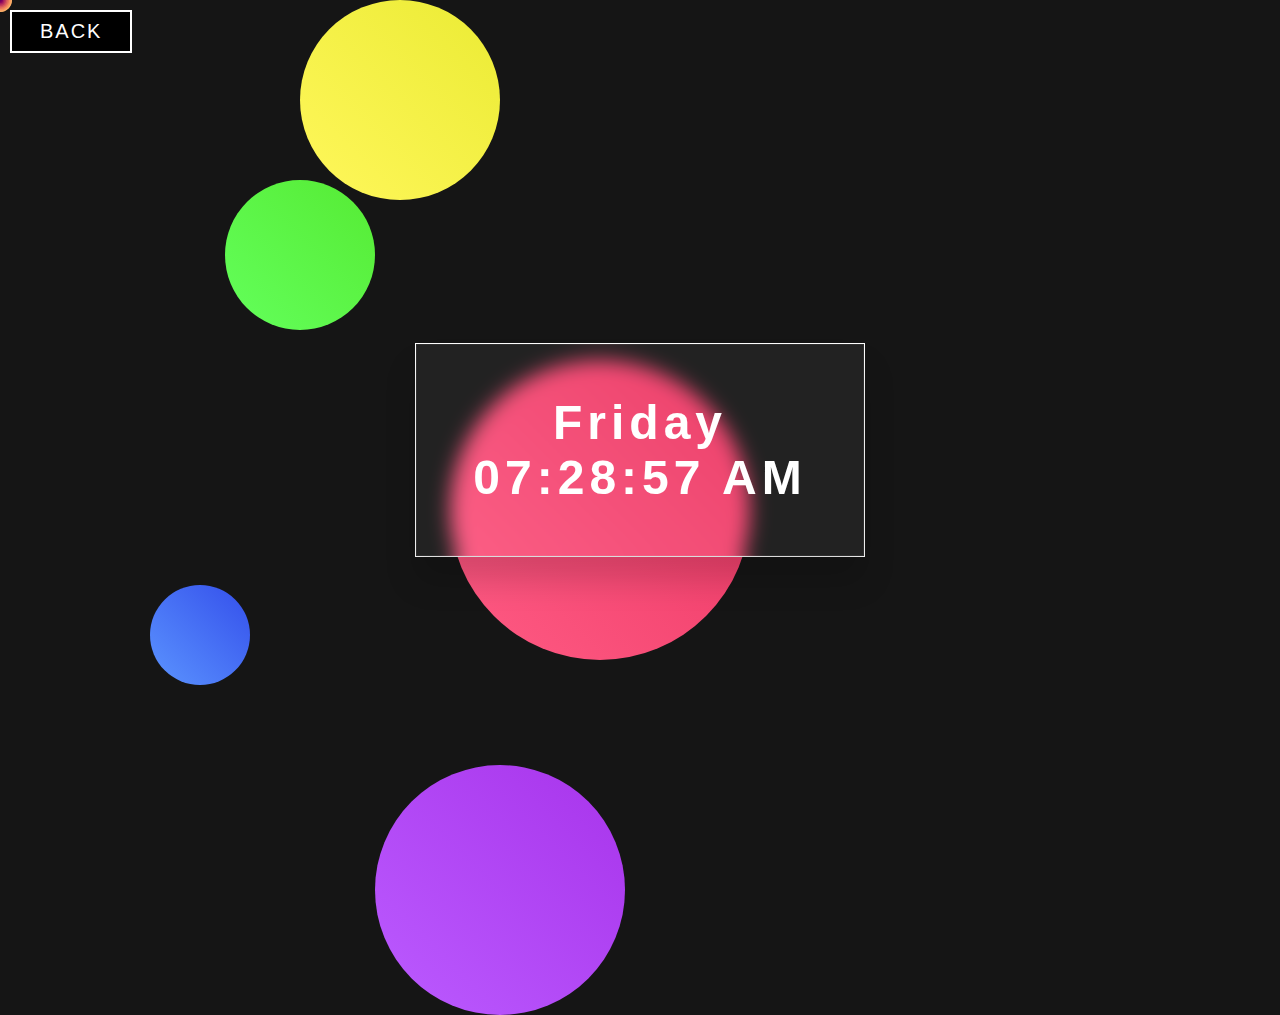
==== clock/index.html @ d43ad1e7 "added clock project" ====
<!DOCTYPE html>
<html lang="eng">
<head>
    <link rel="stylesheet" href="style.css">
    <title>Clock</title>
</head>
<body>
    <a class="backButton" href="../index.html"><span>BACK</span></a>

    <div class="cursorTrail"></div>
    <div class="cursorTrail"></div>
    <div class="cursorTrail"></div>
    <div class="cursorTrail"></div>
    <div class="cursorTrail"></div>
    <div class="cursorTrail"></div>
    <div class="cursorTrail"></div>
    <div class="cursorTrail"></div>
    <div class="cursorTrail"></div>
    <div class="cursorTrail"></div>
    <div class="cursorTrail"></div>
    <div class="cursorTrail"></div>
    <div class="cursorTrail"></div>
    <div class="cursorTrail"></div>
    <div class="cursorTrail"></div>
    <div class="cursorTrail"></div>
    <div class="cursorTrail"></div>
    <div class="cursorTrail"></div>
    <div class="cursorTrail"></div>
    <div class="cursorTrail"></div>

    <div id="shapes">
        <span></span>
        <span></span>
        <span></span>
        <span></span>
        <span></span>
    </div>
    
    <div id="container">
        <div id="clock">
            <div id="displayDay">Sunday</div>
            <div id="displayTime">
                <div id="timeValue">01:01:01 AM</div>
            </div>
        </div>
    </div>

    <script src="clock.js"></script>
    <script src="trail.js"></script>
</body>
</html>
---- clock/style.css ----
* {
    margin: 0;
    padding: 0;
    box-sizing: border-box;
}

html, body {
    height: 100%;
}

body {
    display: grid;
    place-items: center;
    background: #151515;
    color: white;
    font-family: 'Poppins', sans-serif;
    overflow: hidden;
}

#background {
    opacity: 0.6;
    display: grid;
    height: 100%;
}

#container {
    width: 450px;
    border: 1px solid white;
    position: absolute;
    transform: translate(-50%, -50%);
    left: 50%;
    top: 50%;
}

#clock {
    background-color: rgba(255, 255, 255, 0.06);
    width: 100%;
    text-align: center;
    padding: 50px 25px;
    border: 1.5px solid rgba(255, 255, 255, 0.06);
    box-shadow: 0 25px 30px rgba(0, 0, 0, 0.15);
    backdrop-filter: blur(10px);
}

#displayDay {
    letter-spacing: 5px;
    font-size: 3rem;
    font-weight: 700;
    position: relative;
}

#displayTime {
    letter-spacing: 5px;
    font-size: 3rem;
    font-weight: 700;
    position: relative;
}

#shapes {
    height: 100%;
    width: 100%;
}

#shapes span:nth-child(1) {
    height: 300px;
    width: 300px;
    top: 40%;
    position: absolute;
    background: linear-gradient(45deg, #ff5b84, #eb3461);
    border-radius: 50%;
    z-index: -1;
    transform: translateX(150%);
    animation: moveShape 45s linear infinite;
}

#shapes span:nth-child(2) {
    height: 100px;
    width: 100px;
    position: absolute;
    top: 65%;
    background: linear-gradient(45deg, #5b94ff, #344feb);
    border-radius: 50%;
    z-index: -1;
    transform: translateX(150%);
    animation: moveShape 25s linear infinite;
}

#shapes span:nth-child(3) {
    height: 200px;
    width: 200px;
    position: absolute;
    background: linear-gradient(45deg, #fff75b, #ebeb34);
    border-radius: 50%;
    z-index: -1;
    transform: translateX(150%);
    animation: moveShape 35s linear infinite;
}

#shapes span:nth-child(4) {
    height: 150px;
    width: 150px;
    position: absolute;
    top: 20%;
    background: linear-gradient(45deg, #63ff5b, #56eb34);
    border-radius: 50%;
    z-index: -1;
    transform: translateX(150%);
    animation: moveShape 30s linear infinite;
}

#shapes span:nth-child(5) {
    height: 250px;
    width: 250px;
    top: 85%;
    position: absolute;
    background: linear-gradient(45deg, #bb5bff, #a834eb);
    border-radius: 50%;
    z-index: -1;
    transform: translateX(150%);
    animation: moveShape 40s linear infinite;
}

@keyframes moveShape {
    0% {
        transform: translateX(100vw);
    }

    100% {
        transform: translateX(-100vw);
    }
}

.cursorTrail {
    height: 24px;
    width: 24px;
    border-radius: 24px;
    background-color: black;
    position: fixed; 
    top: 0;
    left: 0;
    pointer-events: none;
    z-index: 99999999;
}

.backButton {
    position: absolute;
    top: 0;
    left: 0;
    margin: 10px;
    background: white;
    color: white;
    text-decoration: none;
    font-size: 20px;
    letter-spacing: 0.1em;
    font-weight: 400;
    padding: 10px 30px;
    transition: 0.5s;
}

.backButton:hover {
    color: #ff00d4;
    background: #ff00d4;
    box-shadow: 0 0 35px #ff00d4;
    letter-spacing: 0.25em;
}

.backButton:before {
    content: '';
    position: absolute;
    inset: 2px;
    background: black;
}

.backButton span {
    position: relative;
    z-index: 1;
}

.backButton i {
    position: absolute;
    inset: 0;
    display: block;
}

.backButton i::before {
    content: '';
    position: absolute;
    top: 0;
    left: 80%;
    width: 10px;
    height: 4px;
    background: black;
    transform: translateX(-50%) skewX(325deg);
    transition: 0.5s;
}

.backButton:hover i::before {
    width: 20px;
    left: 20%;
}

.backButton i::after {
    content: '';
    position: absolute;
    bottom: 0;
    left: 20%;
    width: 10px;
    height: 4px;
    background: black;
    transform: translateX(-50%) skewX(325deg);
    transition: 0.5s;
}

.backButton:hover i::after {
    width: 20px;
    left: 80%;
}
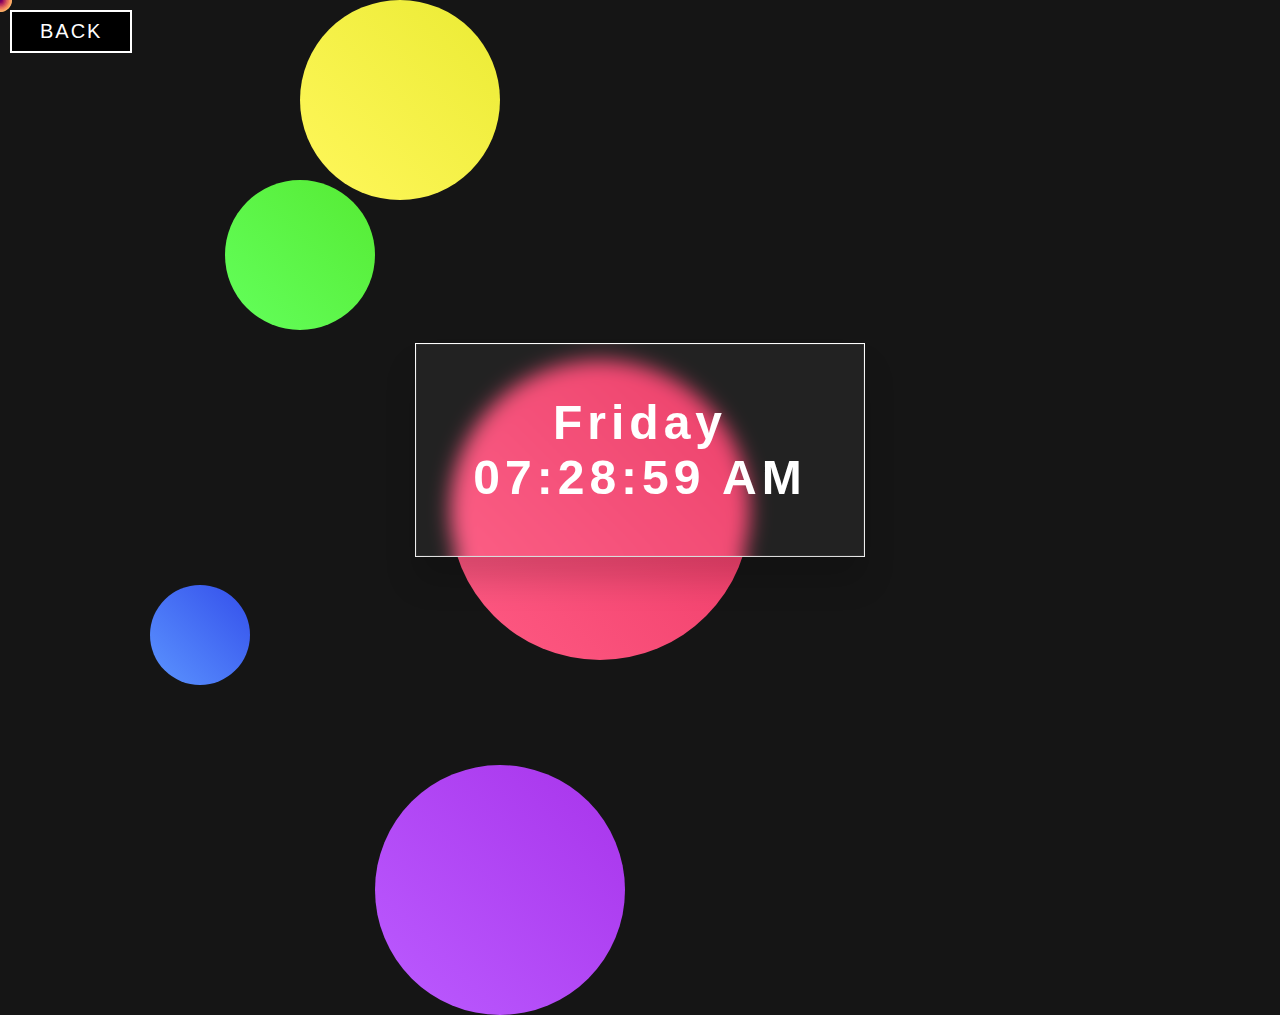
==== commit 16c5178a: "removed .html from website links" ====
--- a/clock/index.html
+++ b/clock/index.html
@@ -5,7 +5,7 @@
     <title>Clock</title>
 </head>
 <body>
-    <a class="backButton" href="../index.html"><span>BACK</span></a>
+    <a class="backButton" href="../"><span>BACK</span></a>
 
     <div class="cursorTrail"></div>
     <div class="cursorTrail"></div>
